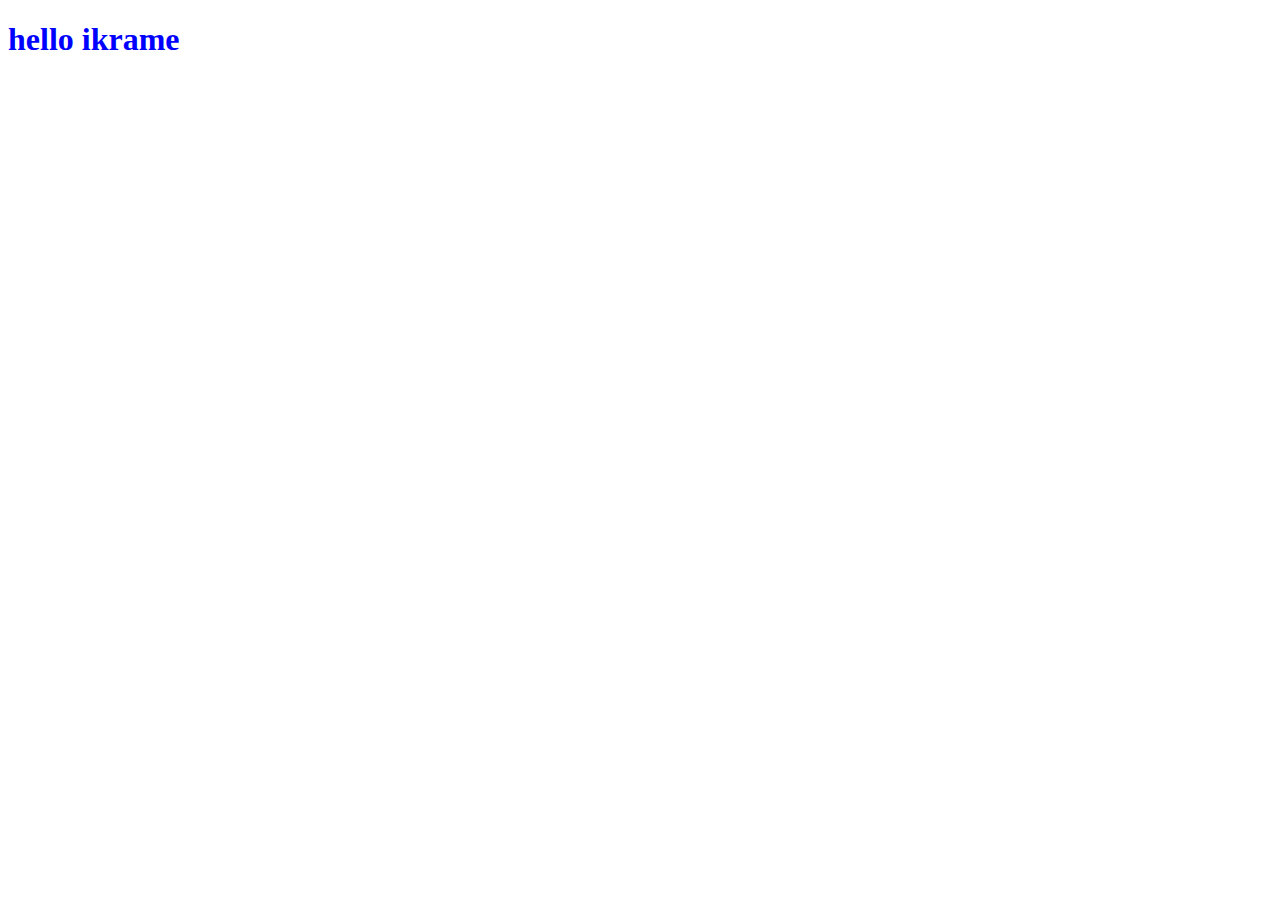
==== git-test/index.html @ 21c61b53 "first commit" ====
<!DOCTYPE html>
<html lang="en">
<head>
    <meta charset="UTF-8">
    <meta name="viewport" content="width=device-width, initial-scale=1.0">
    <title>Document</title>
    <link rel="stylesheet"href="style.css">
</head>
<body>
    <h1>hello ikrame</h1>
</body>
</html>
---- git-test/style.css ----
h1{
    color: blue;
}
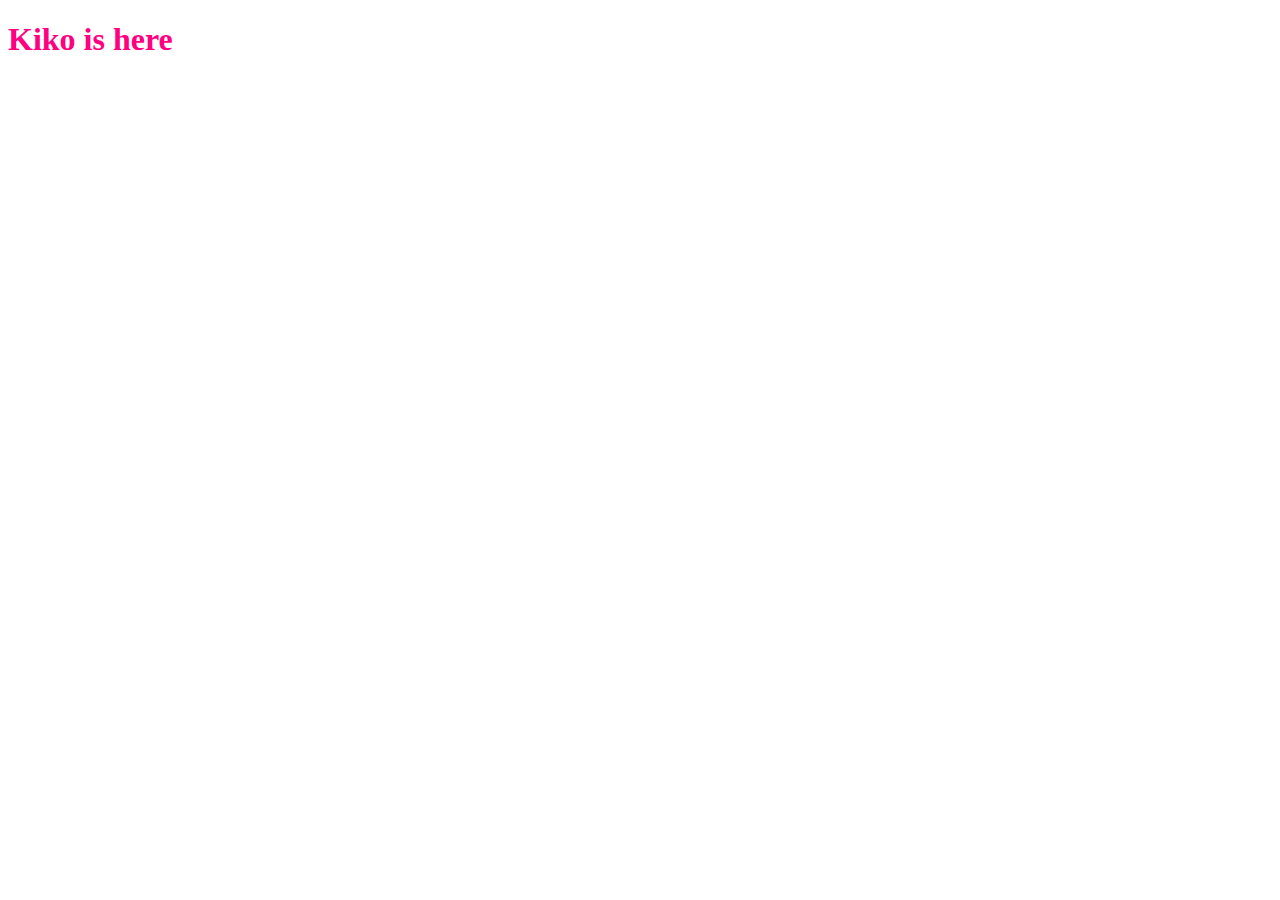
==== commit 6727c124: "kiko" ====
--- a/git-test/index.html
+++ b/git-test/index.html
@@ -7,6 +7,6 @@
     <link rel="stylesheet"href="style.css">
 </head>
 <body>
-    <h1>hello ikrame</h1>
+    <h1>Kiko is here</h1>
 </body>
 </html>--- a/git-test/style.css
+++ b/git-test/style.css
@@ -1,3 +1,3 @@
 h1{
-    color: blue;
+    color: rgb(255, 0, 128);
 }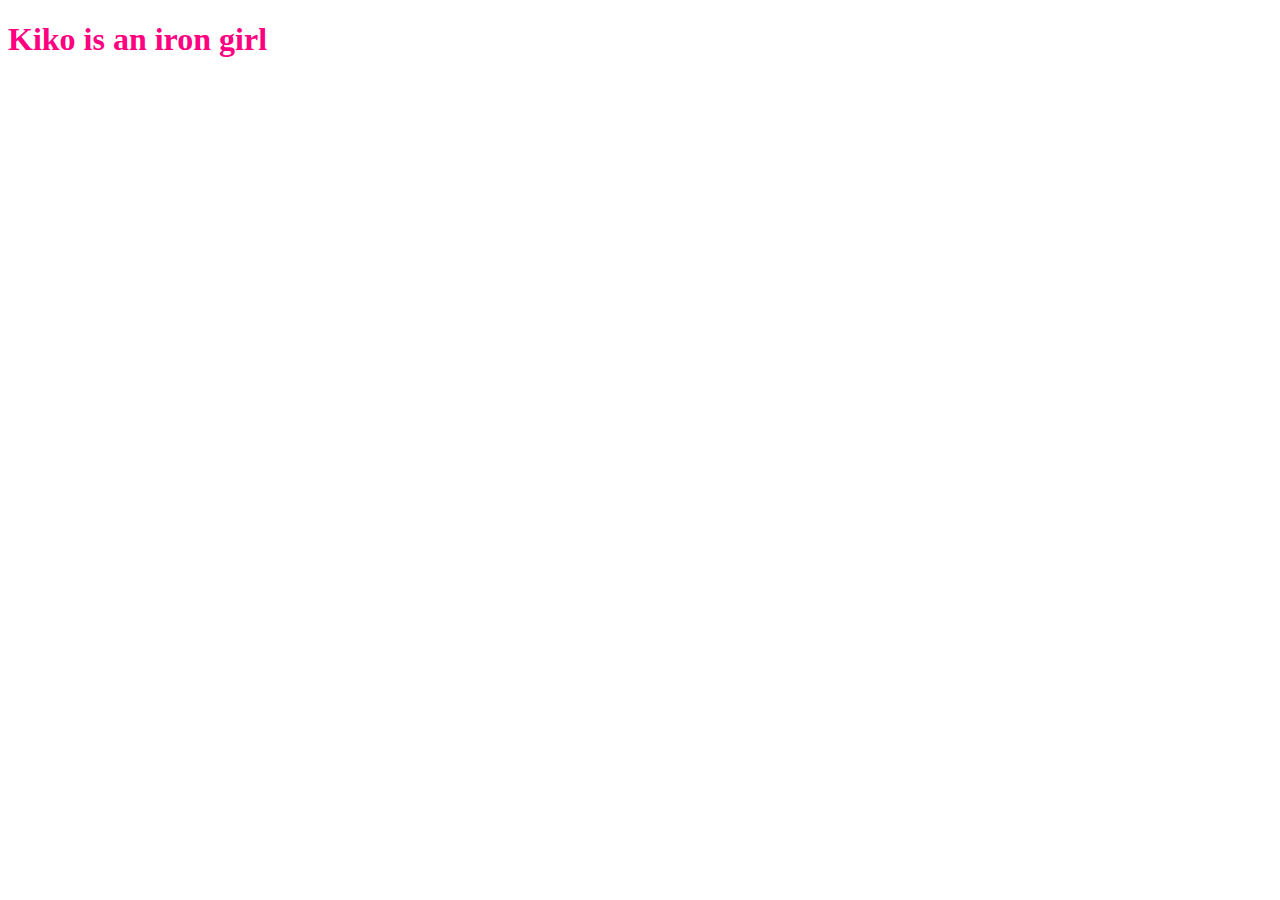
==== commit 5b63094f: "iron woman" ====
--- a/git-test/index.html
+++ b/git-test/index.html
@@ -7,6 +7,6 @@
     <link rel="stylesheet"href="style.css">
 </head>
 <body>
-    <h1>Kiko is here</h1>
+    <h1>Kiko is an iron girl</h1>
 </body>
 </html>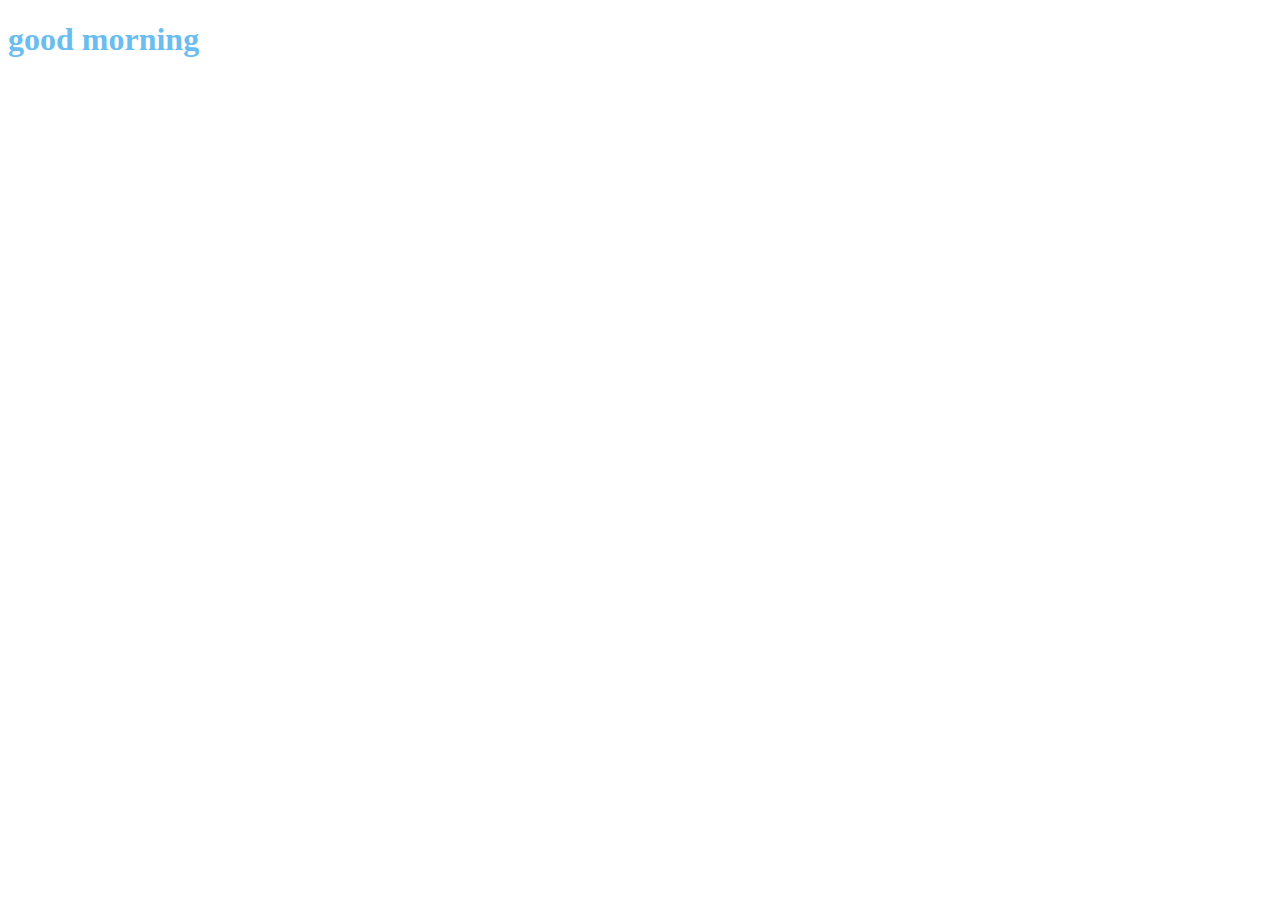
==== commit 347e3ec5: "morning" ====
--- a/git-test/index.html
+++ b/git-test/index.html
@@ -7,6 +7,6 @@
     <link rel="stylesheet"href="style.css">
 </head>
 <body>
-    <h1>Kiko is an iron girl</h1>
+    <h1>good morning</h1>
 </body>
 </html>--- a/git-test/style.css
+++ b/git-test/style.css
@@ -1,3 +1,3 @@
 h1{
-    color: rgb(255, 0, 128);
+    color: rgb(106, 189, 238);
 }